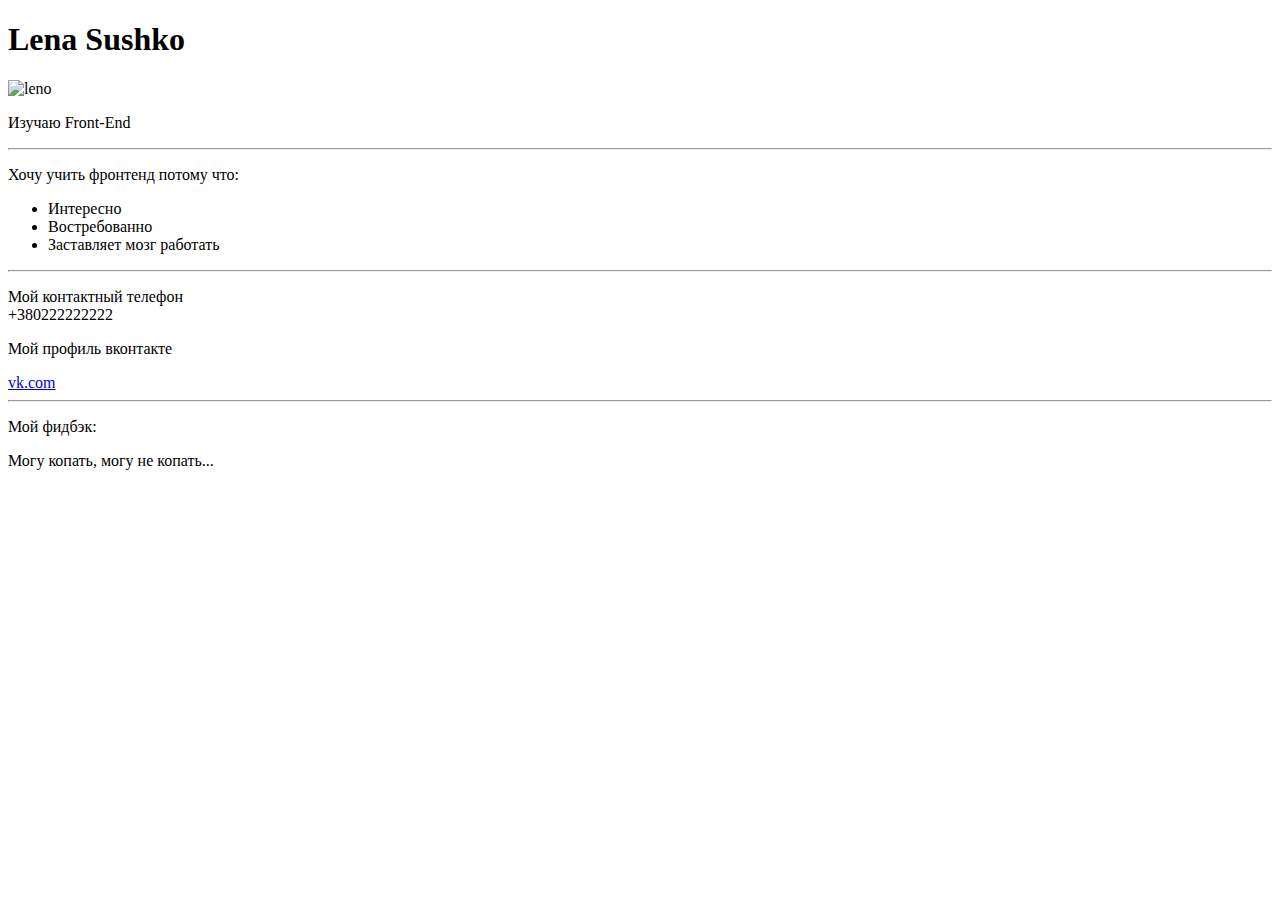
==== GoIT/markup/home/lesson1/index.html @ b1910de0 "Update index.html" ====
<!DOCTYPE html>
<html lang="ru">
<head>
<meta charset="utf-8">
<title>task1</title>
<link rel="stylesheet" href="style.css">
</head>
<body>
<div class="block1">
<div class="header"><div class="name"><h1>Lena Sushko</h1></div>
<div class="picture"><img src="http://cs622218.vk.me/v622218919/5497c/RJnuI1zTs6w.jpg" alt="leno"></div>
<p class="about_me">Изучаю Front-End</p>
</div>
<hr>
<div class="block2">
<p>Хочу учить фронтенд потому что:</p>
<ul>
<li>Интересно</li>
<li>Востребованно</li>
<li>Заставляет мозг работать</li>
</ul>
</div>
<hr>
<div class="block3">       
<div><p>Мой контактный телефон
<br> +380222222222</p></div>
<div><p>Мой профиль вконтакте</p><a href=http://vk.com/durov/">vk.com</a> </div>
</div>
<hr>
<div class="block4">
<p>Мой фидбэк:</p>
<p>Могу копать, могу не копать...</p>
</div>
</div>
</body>
</html>
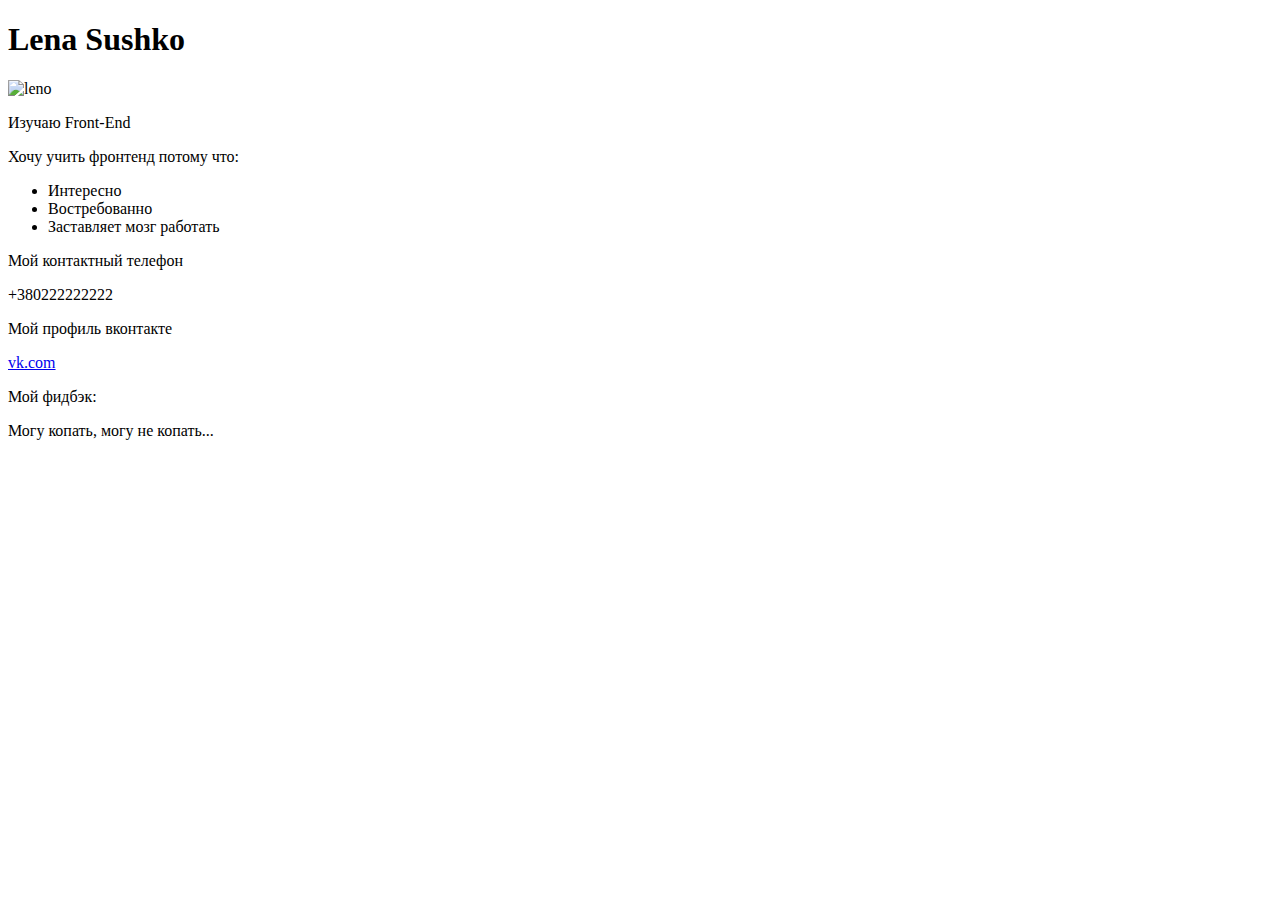
==== commit 028801db: "Update index.html" ====
--- a/GoIT/markup/home/lesson1/index.html
+++ b/GoIT/markup/home/lesson1/index.html
@@ -11,7 +11,7 @@
 <div class="picture"><img src="http://cs622218.vk.me/v622218919/5497c/RJnuI1zTs6w.jpg" alt="leno"></div>
 <p class="about_me">Изучаю Front-End</p>
 </div>
-<hr>
+</div>
 <div class="block2">
 <p>Хочу учить фронтенд потому что:</p>
 <ul>
@@ -20,17 +20,13 @@
 <li>Заставляет мозг работать</li>
 </ul>
 </div>
-<hr>
 <div class="block3">       
-<div><p>Мой контактный телефон
-<br> +380222222222</p></div>
+<p>Мой контактный телефон</p>
+<p> +380222222222</p>
 <div><p>Мой профиль вконтакте</p><a href=http://vk.com/durov/">vk.com</a> </div>
 </div>
-<hr>
 <div class="block4">
 <p>Мой фидбэк:</p>
 <p>Могу копать, могу не копать...</p>
 </div>
-</div>
 </body>
-</html>
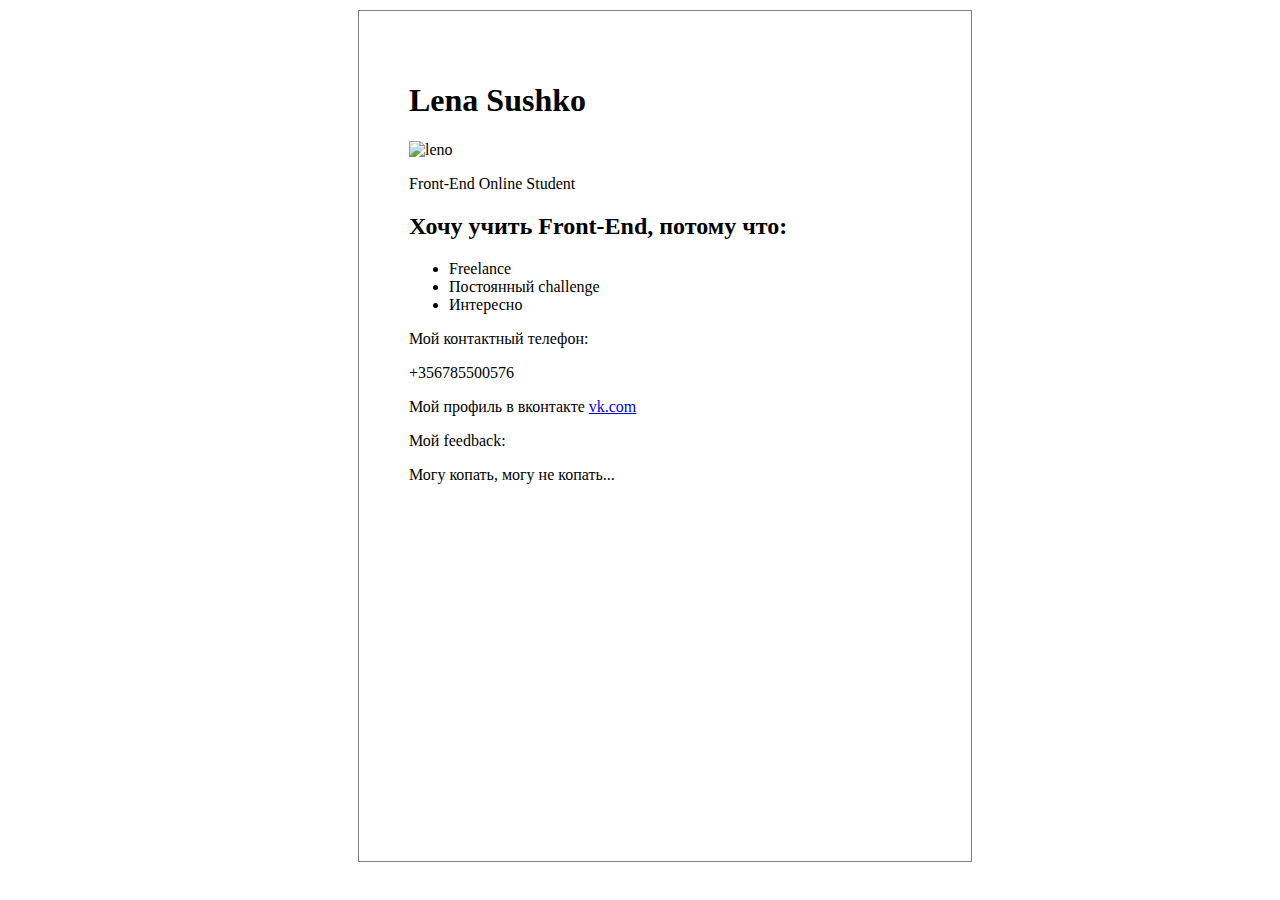
==== commit fa6a919c: "Update index.html" ====
--- a/GoIT/markup/home/lesson1/index.html
+++ b/GoIT/markup/home/lesson1/index.html
@@ -1,32 +1,43 @@
 <!DOCTYPE html>
-<html lang="ru">
-<head>
-<meta charset="utf-8">
-<title>task1</title>
-<link rel="stylesheet" href="style.css">
-</head>
-<body>
-<div class="block1">
-<div class="header"><div class="name"><h1>Lena Sushko</h1></div>
-<div class="picture"><img src="http://cs622218.vk.me/v622218919/5497c/RJnuI1zTs6w.jpg" alt="leno"></div>
-<p class="about_me">Изучаю Front-End</p>
-</div>
-</div>
-<div class="block2">
-<p>Хочу учить фронтенд потому что:</p>
-<ul>
-<li>Интересно</li>
-<li>Востребованно</li>
-<li>Заставляет мозг работать</li>
-</ul>
-</div>
-<div class="block3">       
-<p>Мой контактный телефон</p>
-<p> +380222222222</p>
-<div><p>Мой профиль вконтакте</p><a href=http://vk.com/durov/">vk.com</a> </div>
-</div>
-<div class="block4">
-<p>Мой фидбэк:</p>
-<p>Могу копать, могу не копать...</p>
-</div>
+<html lang="en">
+    
+    <head>
+        <meta charset="UTF-8">
+        <link rel="stylesheet" href="css/style.css">
+        <title>Task1</title>
+    </head>
+    
+    <body>
+        <div class="wrapper">
+            <div class="about">
+                	<h1>Lena Sushko</h1>
+
+                <img src="http://cs622218.vk.me/v622218919/5497c/RJnuI1zTs6w.jpg" alt="leno">
+                <p>Front-End Online Student</p>
+            </div>
+            <div class="reasons">
+                	<h2>Хочу учить Front-End, потому что:</h2>
+
+                <ul>
+                    <li>Freelance</li>
+                    <li>Постоянный challenge</li>
+                    <li>Интересно</li>
+                </ul>
+            </div>
+            <div class="my_contacts">
+                <div class="contacts_contents">
+                    <p>Мой контактный телефон:</p>
+                    <p>+356785500576</p>
+                    <p>Мой профиль в вконтакте
+                        <a href=http://vk.com/durov/ ">vk.com</a></p>
+			</div>
+		</div>
+		<div class="feed ">
+		<p>Мой feedback:<p> 
+			<div class="feed_contents ">
+				<p>Могу копать, могу не копать...</p>
+			</div>
+		</div>
+	</div>
 </body>
+</html>
--- a/GoIT/markup/home/lesson1/css/style.css
+++ b/GoIT/markup/home/lesson1/css/style.css
@@ -0,0 +1,88 @@
+
+body {
+
+    height:750px;
+
+    width: 512px;
+
+    position:absolute;
+
+    border: 1px solid grey;
+
+    padding:50px;
+
+    top:2px;
+
+    left:350px;
+
+}
+
+.header {
+
+    width: 430px;
+
+    margin-bottom: 30px;
+
+    margin-top: 22px;
+
+}
+
+.name {
+
+    text-align: center;
+
+    padding-top: 54px;
+
+    font-size: 12px;
+
+}
+
+.picture {
+
+    text-align: center;
+
+    border-radius:15px;
+
+}
+
+.block1 {
+
+    padding: 15px;
+
+}
+
+.block2 {
+
+    padding: 15px;
+
+    border-top-style: solid;
+
+    border-top-width: 1px;
+
+    border-top-color: grey;
+
+}
+
+.block3 {
+
+    padding: 15px;
+
+    border-top-style: solid;
+
+    border-top-width: 1px;
+
+    border-top-color: grey;
+
+}
+
+.block4 {
+
+    padding: 15px;
+
+    border-top-style: solid;
+
+    border-top-width: 1px;
+
+    border-top-color: grey;
+
+}
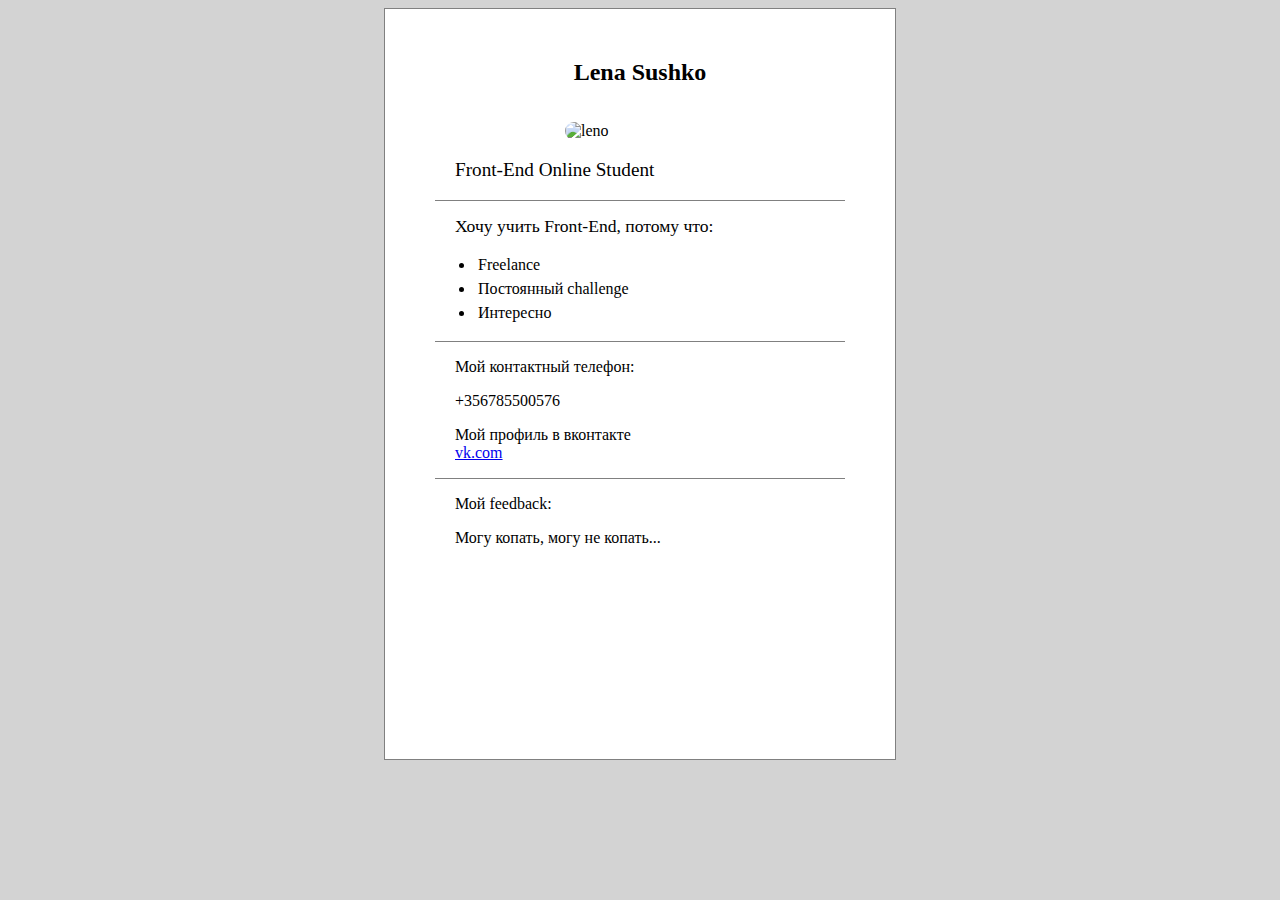
==== commit f88488b0: "Update index.html" ====
--- a/GoIT/markup/home/lesson1/index.html
+++ b/GoIT/markup/home/lesson1/index.html
@@ -1,6 +1,4 @@
 <!DOCTYPE html>
-<html lang="en">
-    
     <head>
         <meta charset="UTF-8">
         <link rel="stylesheet" href="css/style.css">
@@ -29,12 +27,12 @@
                     <p>Мой контактный телефон:</p>
                     <p>+356785500576</p>
                     <p>Мой профиль в вконтакте
-                        <a href=http://vk.com/durov/ ">vk.com</a></p>
+                        <a href=http://vk.com/durov/>vk.com</a></p>
 			</div>
 		</div>
 		<div class="feed ">
 		<p>Мой feedback:<p> 
-			<div class="feed_contents ">
+			<div class="feed_contents "
 				<p>Могу копать, могу не копать...</p>
 			</div>
 		</div>
--- a/GoIT/markup/home/lesson1/css/style.css
+++ b/GoIT/markup/home/lesson1/css/style.css
@@ -1,88 +1,53 @@
-
 body {
-
-    height:750px;
-
-    width: 512px;
-
-    position:absolute;
-
+    background-color: lightgrey;
+}
+.wrapper {
+    width: 510px;
+    height: 750px;
+    margin: 0 auto;
     border: 1px solid grey;
-
-    padding:50px;
-
-    top:2px;
-
-    left:350px;
-
+    background-color: white;
+}
+.wrapper h1 {
+    font-size: 1.5em;
+    text-align: center;
+    margin-top: 50px;
+}
+.wrapper img {
+    height: 130px;
+    margin-left: 130px;
+    margin-top: 20px;
+    border-radius: 10px;
+}
+.wrapper .about p {
+    font-size: 1.2em;
+    margin-left: 20px;
+}
+.wrapper .about {
+    border-bottom: 1px solid grey;
+    margin: 0 50px 0 50px;
+}
+.wrapper .reasons, .my_contacts {
+    padding-left: 20px;
+    margin: 0 50px 0 50px;
+    border-bottom: 1px solid grey;
+}
+.wrapper li {
+    padding: 3px;
+    margin-left: -20px;
+}
+.reasons h2 {
+    font-size: 1.1em;
+    font-weight: normal;
+}
+.wrapper .feed {
+    padding-left: 20px;
+    margin: 0 50px 0 50px;
+}
+.wrapper .contacts_contents {
+    width: 200px;
+}
+.wrapper .feed_contents p {
+    margin-top: -10px;
 }
 
-.header {
-
-    width: 430px;
-
-    margin-bottom: 30px;
-
-    margin-top: 22px;
-
-}
-
-.name {
-
-    text-align: center;
-
-    padding-top: 54px;
-
-    font-size: 12px;
-
-}
-
-.picture {
-
-    text-align: center;
-
-    border-radius:15px;
-
-}
-
-.block1 {
-
-    padding: 15px;
-
-}
-
-.block2 {
-
-    padding: 15px;
-
-    border-top-style: solid;
-
-    border-top-width: 1px;
-
-    border-top-color: grey;
-
-}
-
-.block3 {
-
-    padding: 15px;
-
-    border-top-style: solid;
-
-    border-top-width: 1px;
-
-    border-top-color: grey;
-
-}
-
-.block4 {
-
-    padding: 15px;
-
-    border-top-style: solid;
-
-    border-top-width: 1px;
-
-    border-top-color: grey;
-
-}
